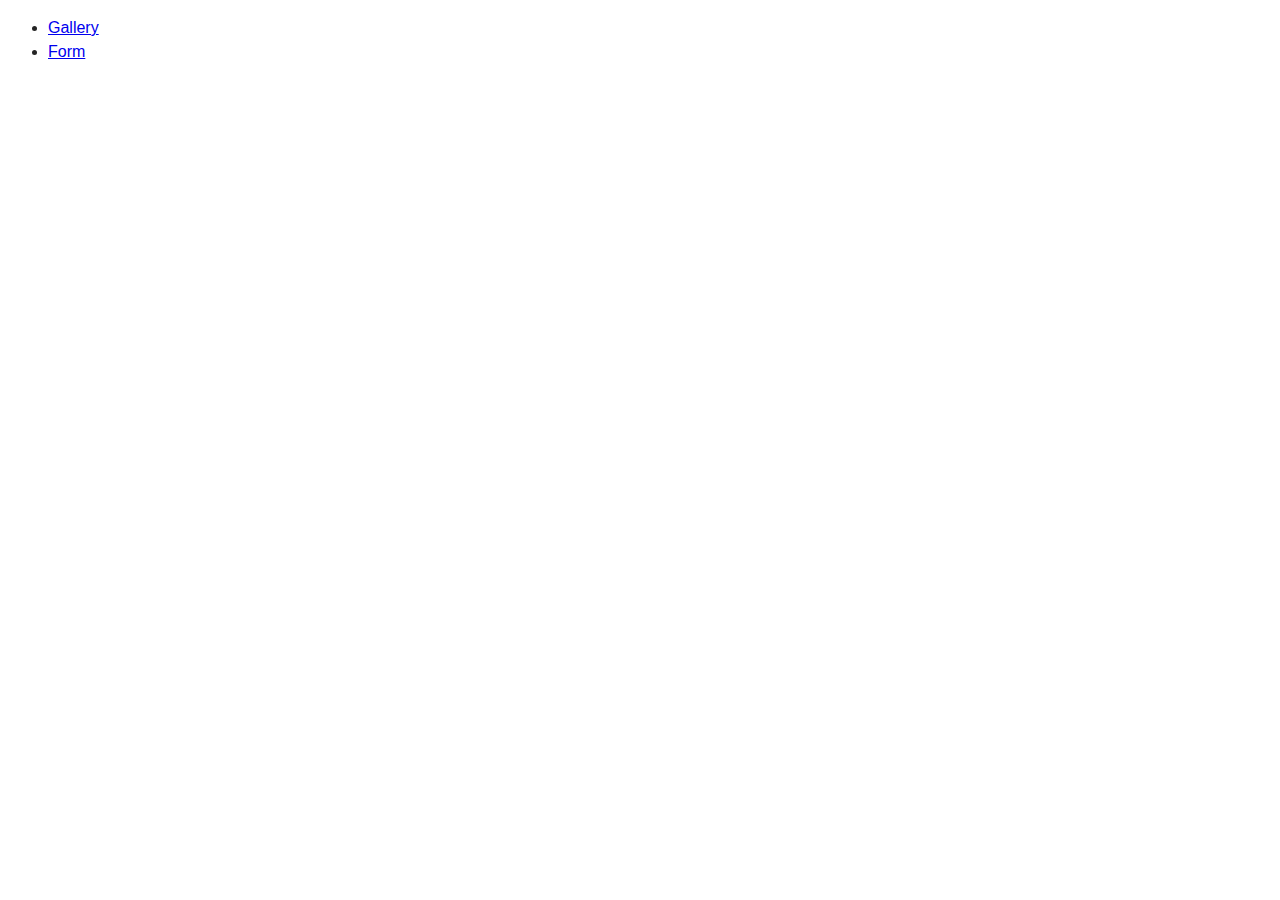
==== index.html @ 535b89bb "Deploying to gh-pages from @ Feniuk/goit-js-hw-09@88625dbce3319c1e22f60b14a7faec4fb7544c43 🚀" ====
<!DOCTYPE html>
<html lang="en">
<head>
    <meta charset="UTF-8">
    <meta name="viewport" content="width=device-width, initial-scale=1.0">
    <title>Homework</title>
    <link rel="stylesheet" href="./src/css/styles.css" />
</head>
<body>
    <ul>
        <li><a href="./1-gallery.html">Gallery</a></li>
        <li><a href="./2-form.html">Form</a></li>
      </ul>
</body>
</html>
---- src/css/styles.css ----
/**
  |============================
  | include css partials with
  | default @import url()
  |============================
*/
@import url('./reset.css');
@import url('./vite-promo.css');
@import url('./header.css');

:root {
  font-family: Inter, Avenir, Helvetica, Arial, sans-serif;
  font-size: 16px;
  line-height: 24px;
  font-weight: 400;

  color: #242424;
  background-color: rgba(255, 255, 255, 0.87);

  font-synthesis: none;
  text-rendering: optimizeLegibility;
  -webkit-font-smoothing: antialiased;
  -moz-osx-font-smoothing: grayscale;
  -webkit-text-size-adjust: 100%;
}
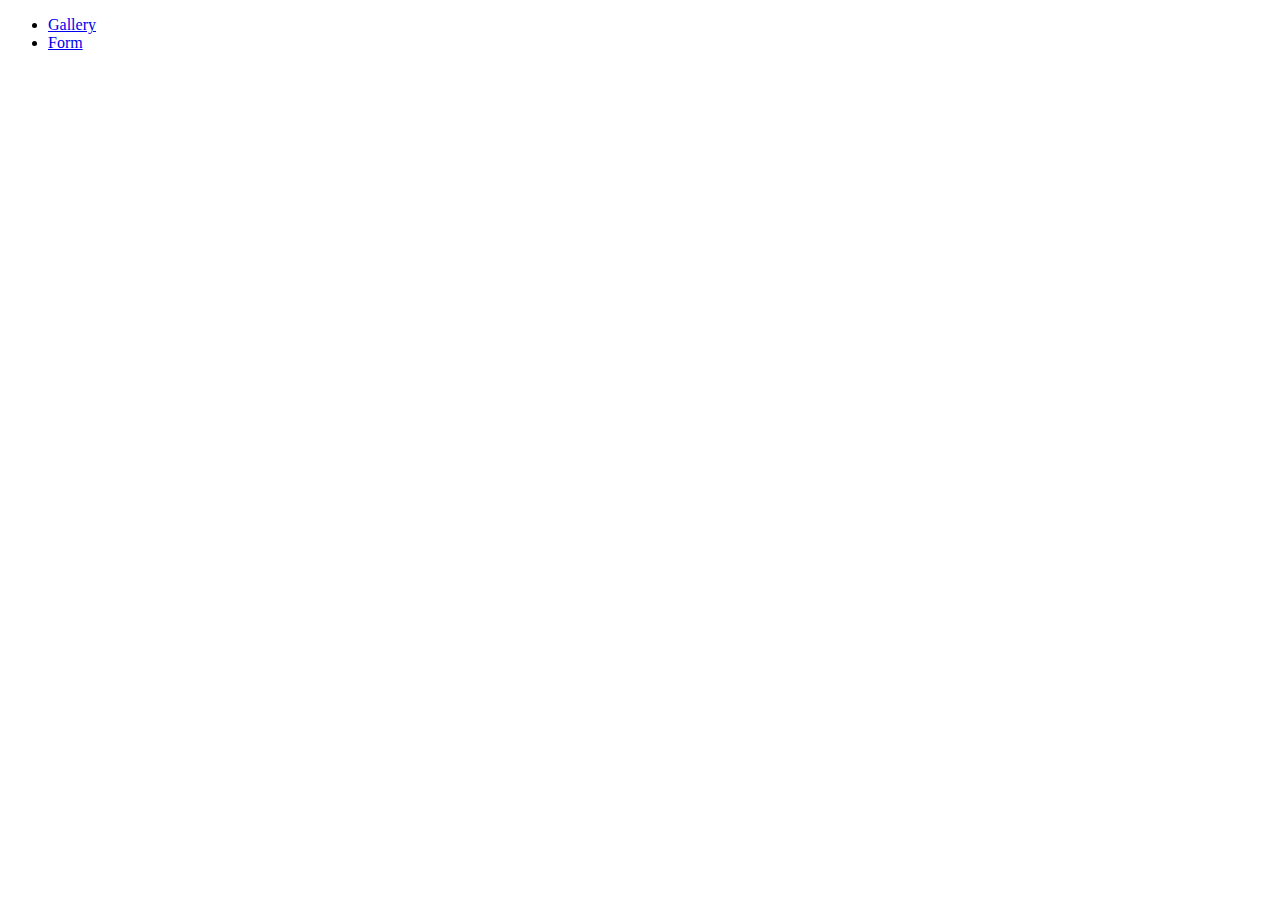
==== commit 4fc29350: "Deploying to gh-pages from @ Feniuk/goit-js-hw-09@e17fa7ad3165bdeac72b2cf4475428a07e7dac37 🚀" ====
--- a/index.html
+++ b/index.html
@@ -4,7 +4,6 @@
     <meta charset="UTF-8">
     <meta name="viewport" content="width=device-width, initial-scale=1.0">
     <title>Homework</title>
-    <link rel="stylesheet" href="./src/css/styles.css" />
 </head>
 <body>
     <ul>
